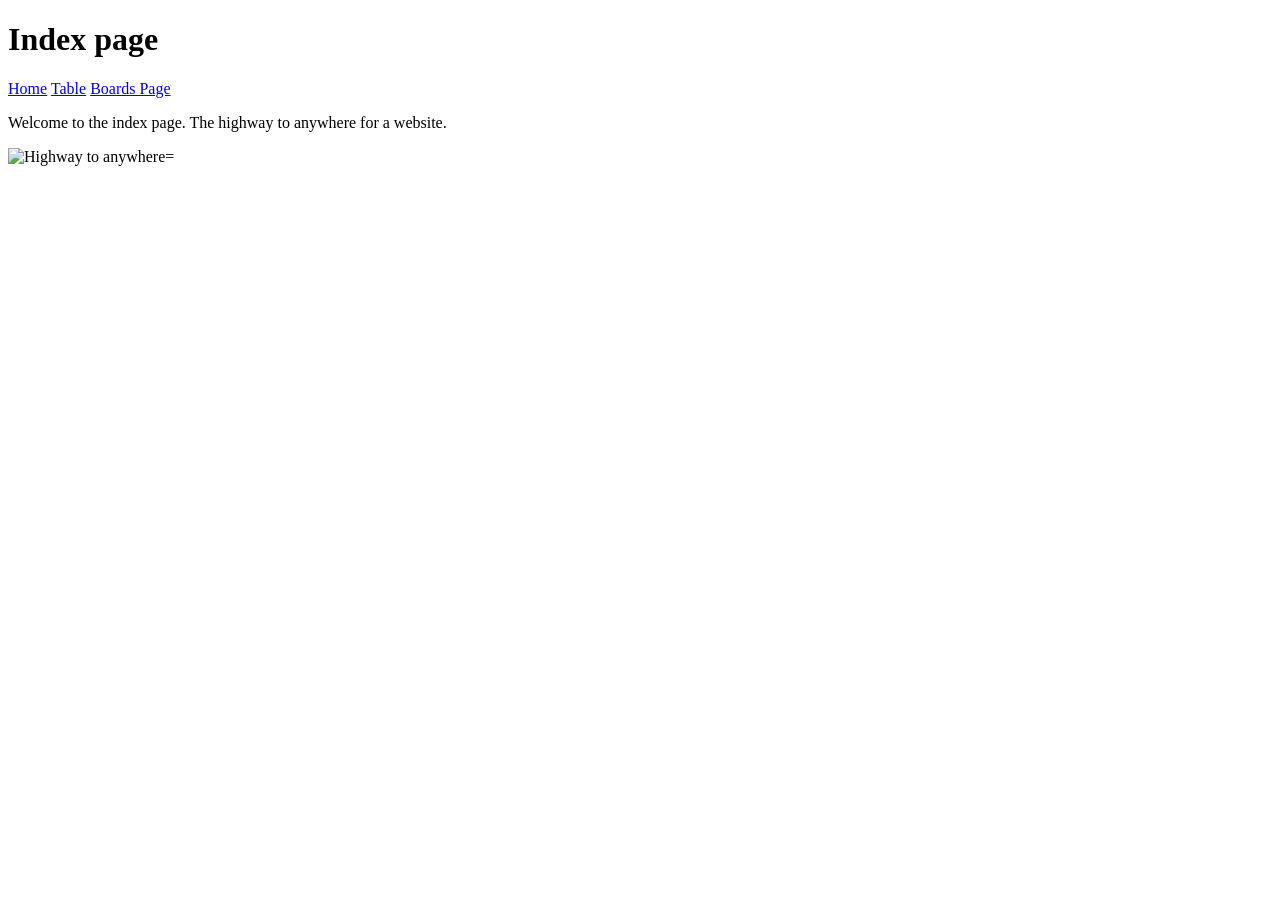
==== index.html @ ff0fe7d7 "Main Highway for the website" ====
<!DOCTYPE html>
<html lang="en">
</html>
<head>
    <meta http-equiv="X-UA-Compatible" content="IE=edge">
    <meta name="viewport" content="width=device-width, initial-scale=1.0">
    <title>Index page</title>
</head>
<!--This line Below is a responible for setting the title of the page for the browser-->
<header>
    <h1>Index page</h1>
    <nav>
<!-- This is the navigation bar for the website, it contains links to the different pages of the website -->
        <a href="Main/Home.html">Home</a>  
        <a href="Main/Table.html">Table</a>
        <a href="Main/Boards.html">Boards Page</a> 
    <!-- Below is the paragrpah text that is displayed on the webpage-->
     <p>
        Welcome to the index page. The highway to anywhere for a website.
    </p>
    <img src="Main\Meme.webp" alt="Highway to anywhere" width="500" height="300">=
    </nav>
</header>
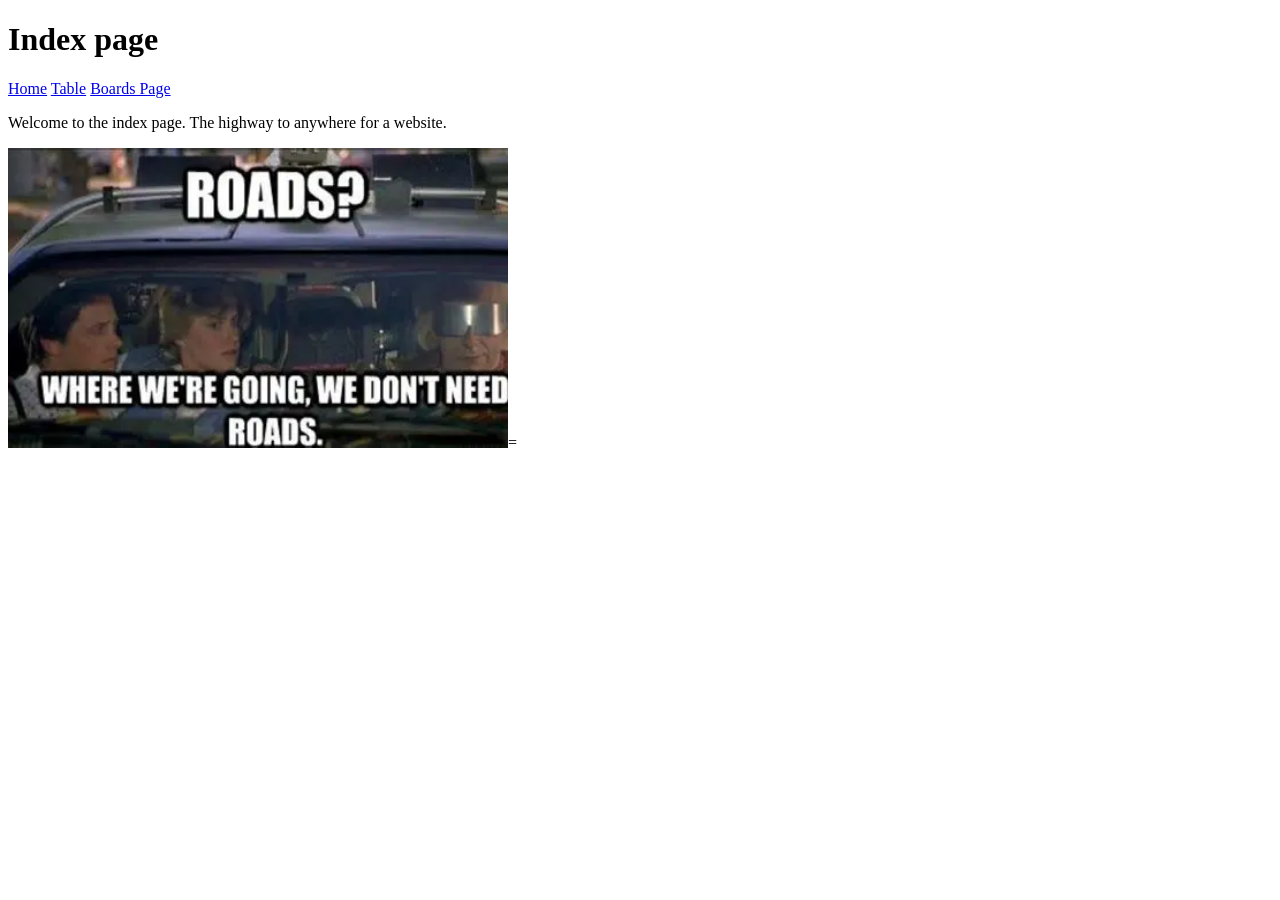
==== commit 7447e0cd: "Added author and Changes webp to png" ====
--- a/index.html
+++ b/index.html
@@ -1,3 +1,5 @@
+<!--This belongs to Jayse Monty-->
+
 <!DOCTYPE html>
 <html lang="en">
 </html>
@@ -18,6 +20,6 @@
      <p>
         Welcome to the index page. The highway to anywhere for a website.
     </p>
-    <img src="Main\Meme.webp" alt="Highway to anywhere" width="500" height="300">=
+    <img src="Main\Meme.png" alt="Highway to anywhere" width="500" height="300">=
     </nav>
 </header>
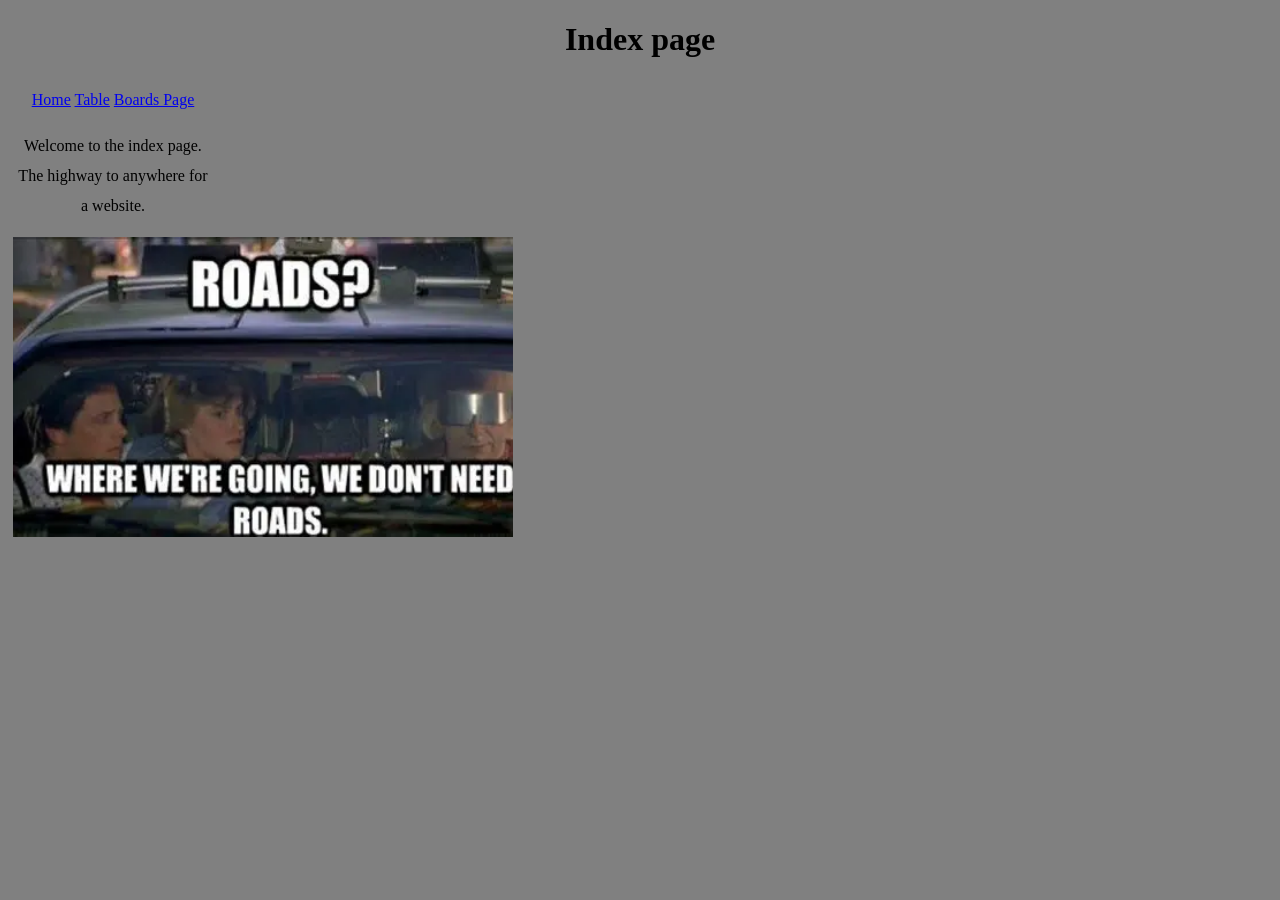
==== commit 52189858: "Assigment 3 Done" ====
--- a/index.html
+++ b/index.html
@@ -9,17 +9,21 @@
     <title>Index page</title>
 </head>
 <!--This line Below is a responible for setting the title of the page for the browser-->
+<body>
 <header>
     <h1>Index page</h1>
     <nav>
 <!-- This is the navigation bar for the website, it contains links to the different pages of the website -->
         <a href="Main/Home.html">Home</a>  
         <a href="Main/Table.html">Table</a>
-        <a href="Main/Boards.html">Boards Page</a> 
+        <a href="Main/Boards_Page.html">Boards Page</a> 
     <!-- Below is the paragrpah text that is displayed on the webpage-->
      <p>
         Welcome to the index page. The highway to anywhere for a website.
     </p>
-    <img src="Main\Meme.png" alt="Highway to anywhere" width="500" height="300">=
+    <img src="Main\Meme.png" alt="Highway to anywhere" width="500" height="300">
     </nav>
-</header>+</header>
+</body>
+
+<link rel="stylesheet" href="/Main/Css/main.css">
--- a/Main/Css/main.css
+++ b/Main/Css/main.css
@@ -0,0 +1,21 @@
+body{
+    background-color: gray;
+    color:black
+}
+nav{
+    height: 600px;
+    width: 200px;
+    float: left;
+    padding: 5px;
+    line-height: 30px;
+}
+footer{
+    text-align: center;
+    line-height: 200px;
+}
+image{
+    margin-right: 200px;
+}
+header{
+    text-align: center;
+}
